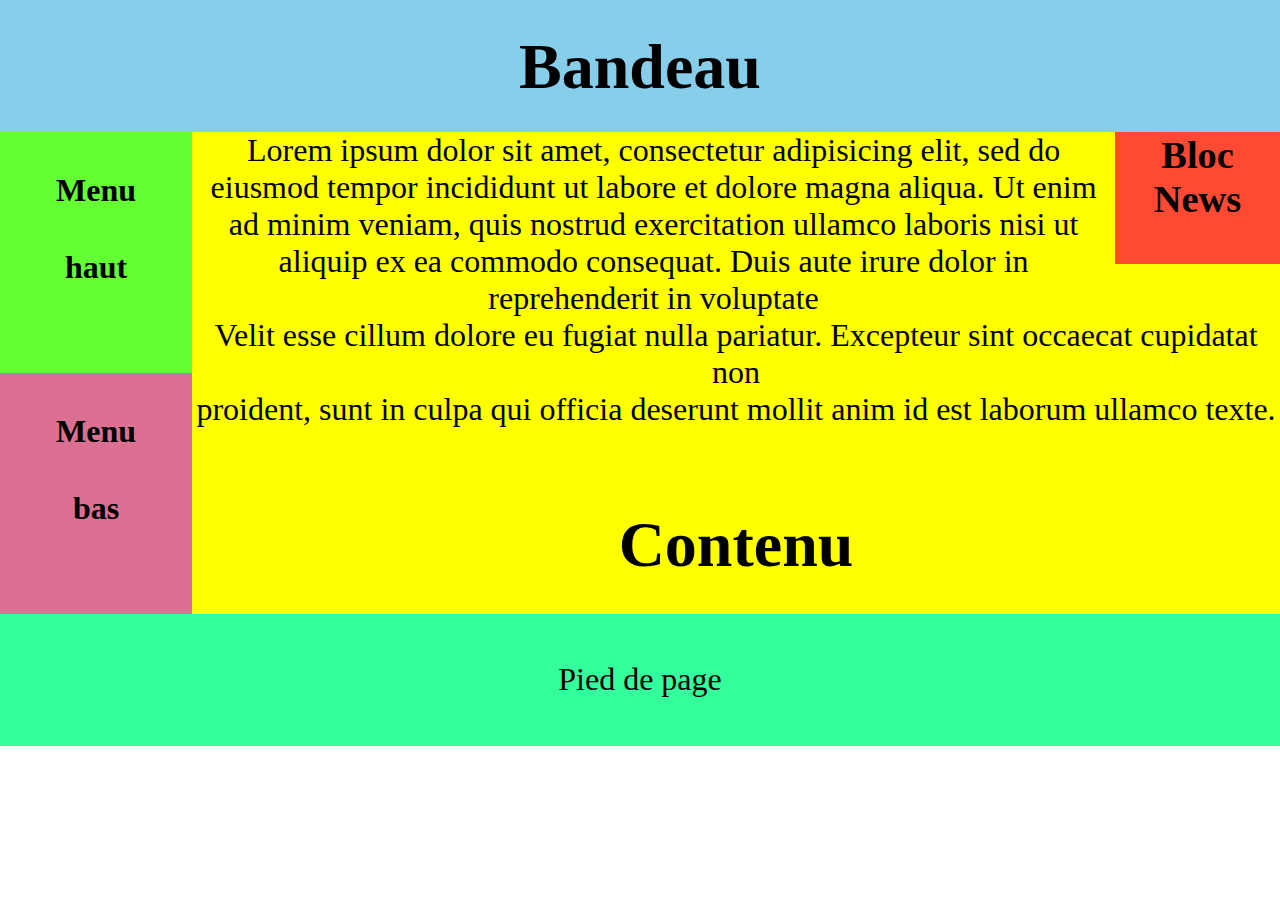
==== index.html @ 8965a516 "deploie" ====
<!DOCTYPE html>
<html>
    <head>
        <meta charset="utf-8">
        <meta http-equiv="X-UA-Compatible" content="IE=edge">
        <meta name="viewport" content="width=device-width, initial-scale=1.0">
        <link rel="stylesheet" href="flexbox.css">
        <title>document</title>
    </head>
    <body>
        <header class="header">
            <h1>Bandeau</h1>
        </header>

        <div class="milieu">
            <div class="menu">
                <div class="menuH">
                    <h1>Menu</h1>
                    <h1>haut</h1>
                </div>
                <div class="menuB">
                    <h1>Menu</h1>
                    <h1>bas</h1>
                </div>
            </div>

            <div class="center">
                            <div class="haut">
                    <div class="texte">
                        <p>Lorem ipsum dolor sit amet, consectetur adipisicing elit, sed do eiusmod tempor incididunt ut labore et dolore magna aliqua. Ut enim ad minim veniam, quis nostrud exercitation ullamco laboris nisi ut aliquip ex ea commodo consequat. Duis aute irure dolor in reprehenderit in voluptate</p>
                    </div>
                    <div class="bloc">
                        <h1>Bloc</h1>
                        <h1>News</h1>
                    </div>
                </div>
                    <p class="ma">Velit esse cillum dolore eu fugiat nulla pariatur. Excepteur sint occaecat cupidatat non</p>
                    <p class="ma">proident, sunt in culpa qui officia deserunt mollit anim id est laborum ullamco texte.</p>
                
               
               
                <div class="contenu">
                    <h1>Contenu</h1>
                </div>    
            </div>
        </div>

        <footer class="footer">
            <a href="flexbox.html">Pied de page</a>
        </footer>
    </body>
</html>
---- flexbox.css ----
*{
    margin: 0;
}
body{
    height: 660px;
}
.header{
    background-color: skyblue;
    width: 100%;
    height: 20%;
    font-size: 2em;
    text-align: center;
}
.milieu{
    display: flex;
    
    width: 100%;
    height: 73%;
}
.milieu .menu{
    /* position: relative;
    flex-direction: column;
    background-color: palevioletred;*/
    height: 100%;
    width: 15%;
} 
.milieu .menu .menuH{
    background-color: #64FF33;
    width: 100%;
    height: 50%;
}
.milieu .menu .menuB{
    background-color: palevioletred;
    width: 100%;
    height: 50%;
}
.milieu .center{
    
    background-color: yellow;
    height: 100%;
    width: 85%;
    font-size: 2em;
    text-align: center;
}
.milieu .center .haut{
    display: flex;
    width: 100%;
}
.ma{
    display: flex;
    flex-direction: column;
}
.milieu .center .haut .texte{
    display: flex;
    align-items: center;
    justify-content: center;
    width: 85%;
}
.milieu .center .haut .bloc{
    background-color: #FF4933;
    margin-left: auto;
    display: block;
    width: 15%;
    height: 130px;
    text-align: center;
    font-size: 0.6em;
    border: 1px solid #FF4933;
}
.footer{
    background-color: #33FF9C;
    height: 20%;
    width: 100%;
    font-size: 2em;
    display: flex;
    align-items: center;
    justify-content: center;
}
.header h1{
    padding: 30px;
}
.footer h1{
    padding: 30px;
}
.menuH h1{
    text-align: center;
    display: flex;
   
align-items: center;
justify-content: center;
    padding-top: 40px;
}
.menuB h1{
    text-align: center;
    padding-top: 40px;
    display: flex;
    
align-items: center;
justify-content: center;
}
.milieu .center .contenu h1{
    padding: 80px;
}
a{
    
    text-decoration: none;
    color: black;
}
@media  (max-width: 967px){
    .milieu{
        display: flex;
        flex-direction: column;
        width: 100%;
        height: 700PX;
        background-color: #ea2f1a;
        
        
    }
    .ma, .contenu{
        display: none;
    }
    .milieu .menu{
        height: 200px;
        width: 100%;
    }
    .milieu .center{
        background-color: yellow;
        height: 500px;
        width: 100%;
        font-size: 2em;

    }
    .milieu .center .haut{
        display: flex;
        flex-direction: column;
        align-items: center;
    justify-content: center;
        width: 100%;
        height: 500px;
    }
    .milieu .center .haut .texte{
      text-align: center;
      height: 350px;
        
        
    }
    .milieu .center .haut .bloc{
        background-color: #FF4933;
        margin-left: 0;
        display: flex;
        gap: 15px;
        /* flex-direction: column; */
    align-items: center;
    justify-content: center;
        width: 100%;
        height: 150px;
       
        font-size: 0.6em;
        border: 1px solid #FF4933;
    }
    .footer h1{
        padding: 0px;
    }
    .menuH{
        width: 100%;
        background-color: #bbcdb5;
        display: flex;
        align-items: center;
        justify-content: center;
        gap: 15px;


    }
    .menuH h1{
        display: flex;
     align-items: center;
        justify-content: center;
        padding-top: 10px; 
    }
    .menuB h1{
          display: flex;
        align-items: center;
        justify-content: center;
        padding-top:10px;
    }
    .milieu .center .contenu h1{
        padding: 80px;
    }
    .milieu .menu .menuB{
        background-color: palevioletred;
        width: 100%;
        height: 50%;
        display: flex;
        align-items: center;
        justify-content: center;
        gap: 15px;
    }
   
     /* .menu{
        display: flex;
        flex-direction: column;
        width: 100%;
        background-color: #bbcdb5;
    } 
    .menuH{
        width: 100%;
        background-color: #bbcdb5; 
    } */
    /* .header{
        font-size: 1em;
        height: 10%;
    }
    .milieu .center{
        font-size: 1em;
        bottom: 20px;
    }
    .milieu .center .contenu h1{
        padding: 5px;
    }
    .milieu .center .haut .bloc{
        height: 50px;
    }
    .footer{
        font-size: 1em;
        height: 10%;
        bottom: 20px;
    } */
    
}
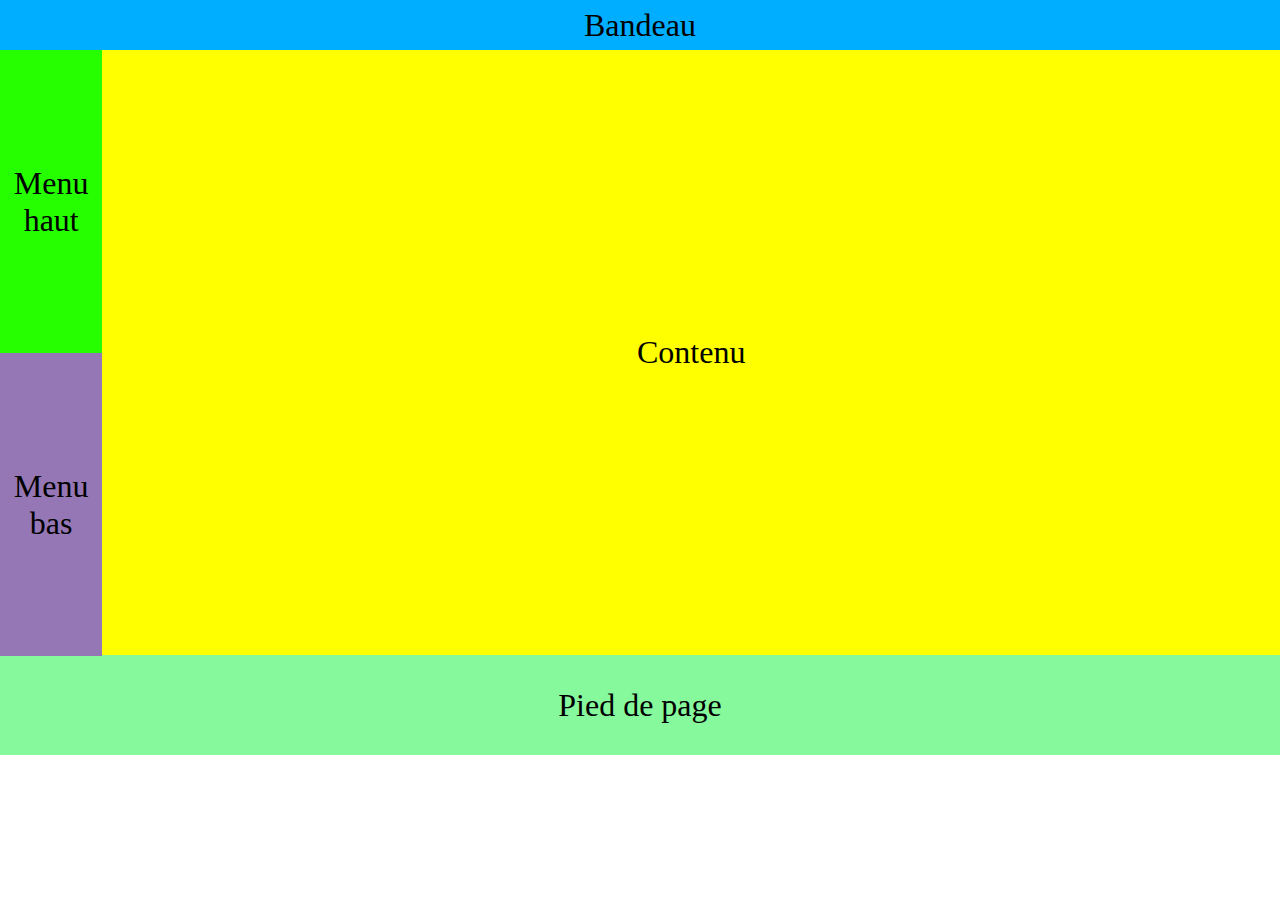
==== commit 8fa9322c: "ajout lien" ====
--- a/index.html
+++ b/index.html
@@ -2,51 +2,25 @@
 <html>
     <head>
         <meta charset="utf-8">
-        <meta http-equiv="X-UA-Compatible" content="IE=edge">
         <meta name="viewport" content="width=device-width, initial-scale=1.0">
-        <link rel="stylesheet" href="flexbox.css">
-        <title>document</title>
+        <title>atelier sur les flexbox</title>
+        <link rel="stylesheet" href="style1.CSS">
     </head>
     <body>
-        <header class="header">
-            <h1>Bandeau</h1>
-        </header>
-
-        <div class="milieu">
-            <div class="menu">
-                <div class="menuH">
-                    <h1>Menu</h1>
-                    <h1>haut</h1>
-                </div>
-                <div class="menuB">
-                    <h1>Menu</h1>
-                    <h1>bas</h1>
-                </div>
-            </div>
-
-            <div class="center">
-                            <div class="haut">
-                    <div class="texte">
-                        <p>Lorem ipsum dolor sit amet, consectetur adipisicing elit, sed do eiusmod tempor incididunt ut labore et dolore magna aliqua. Ut enim ad minim veniam, quis nostrud exercitation ullamco laboris nisi ut aliquip ex ea commodo consequat. Duis aute irure dolor in reprehenderit in voluptate</p>
-                    </div>
-                    <div class="bloc">
-                        <h1>Bloc</h1>
-                        <h1>News</h1>
-                    </div>
-                </div>
-                    <p class="ma">Velit esse cillum dolore eu fugiat nulla pariatur. Excepteur sint occaecat cupidatat non</p>
-                    <p class="ma">proident, sunt in culpa qui officia deserunt mollit anim id est laborum ullamco texte.</p>
-                
-               
-               
-                <div class="contenu">
-                    <h1>Contenu</h1>
-                </div>    
-            </div>
+        
+            <header>
+                <p>Bandeau</p>
+            </header>
+            <div class="pa">
+            <nav>
+                <div class="p"><p>Menu haut</p> </div>
+                <div class="po"><p>Menu bas</p> </div>
+            </nav>
+            <section>
+                <p>Contenu</p>
+            </section>
         </div>
-
-        <footer class="footer">
+        <footer>
             <a href="flexbox.html">Pied de page</a>
         </footer>
-    </body>
-</html>+    </body>--- a/style1.CSS
+++ b/style1.CSS
@@ -0,0 +1,111 @@
+*{
+    margin: 0;
+    padding: 0;
+}
+body{
+    height: 100vh;
+}
+header{
+    height: 50px;
+    width: 100%;
+    background-color: rgb(0, 174, 255);
+    color: black;
+    text-align: center;
+    display: flex;
+    align-items: center;
+    justify-content: center;
+    font-size: 2em;
+}
+a{
+    
+    text-decoration: none;
+    color: black;
+}
+nav{
+  
+    width: 8%;
+    height: 605px;
+    background-color: rgb(241, 61, 205);
+ 
+  
+    color: black;
+    text-align: center;    
+    
+    font-size: 2em; 
+}
+.p{
+    height: 303px;
+    background-color: rgb(38, 255, 0);
+    display: flex;
+    flex-direction: column;
+    align-items: center;
+    justify-content: center;
+}
+.po{
+    height: 303px;
+    background-color: rgb(150, 119, 181);
+    display: flex;
+    flex-direction: column;
+    align-items: center;
+    justify-content: center;
+}
+section{
+    height: 605px;
+    width: 92%;
+    background-color: yellow;
+    color: black;
+    text-align: center;
+    display: flex;
+    align-items: center;
+    justify-content: center;
+    font-size: 2em
+}
+.pa{
+    display: flex;
+    height: 605px;
+}
+footer{
+    height: 100px;
+    width: 100%;
+    background-color: rgb(134, 249, 157);
+    color: black;
+    text-align: center;
+    display: flex;
+    align-items: center;
+    justify-content: center;
+    font-size: 2em
+}
+@media screen and (max-width: 990px){
+    nav{
+        width: 30%;
+        height: 83vh;
+    }
+    .pa{
+        display: flex;
+        flex-direction: column;
+        height: 88vh;
+    }
+    nav{
+        display: flex;
+        width: 100%;
+        height: 400px;
+        flex-direction: column;   
+    }
+    section{
+        height: 505px;
+        width: 100%;
+    }
+    .po, .p{
+        height: 200px;
+        width: 100%;
+    }
+    /* div{
+        display: flex;
+        height: 698px;
+    }
+
+    section{
+        height: 698px;
+    } */
+    
+}